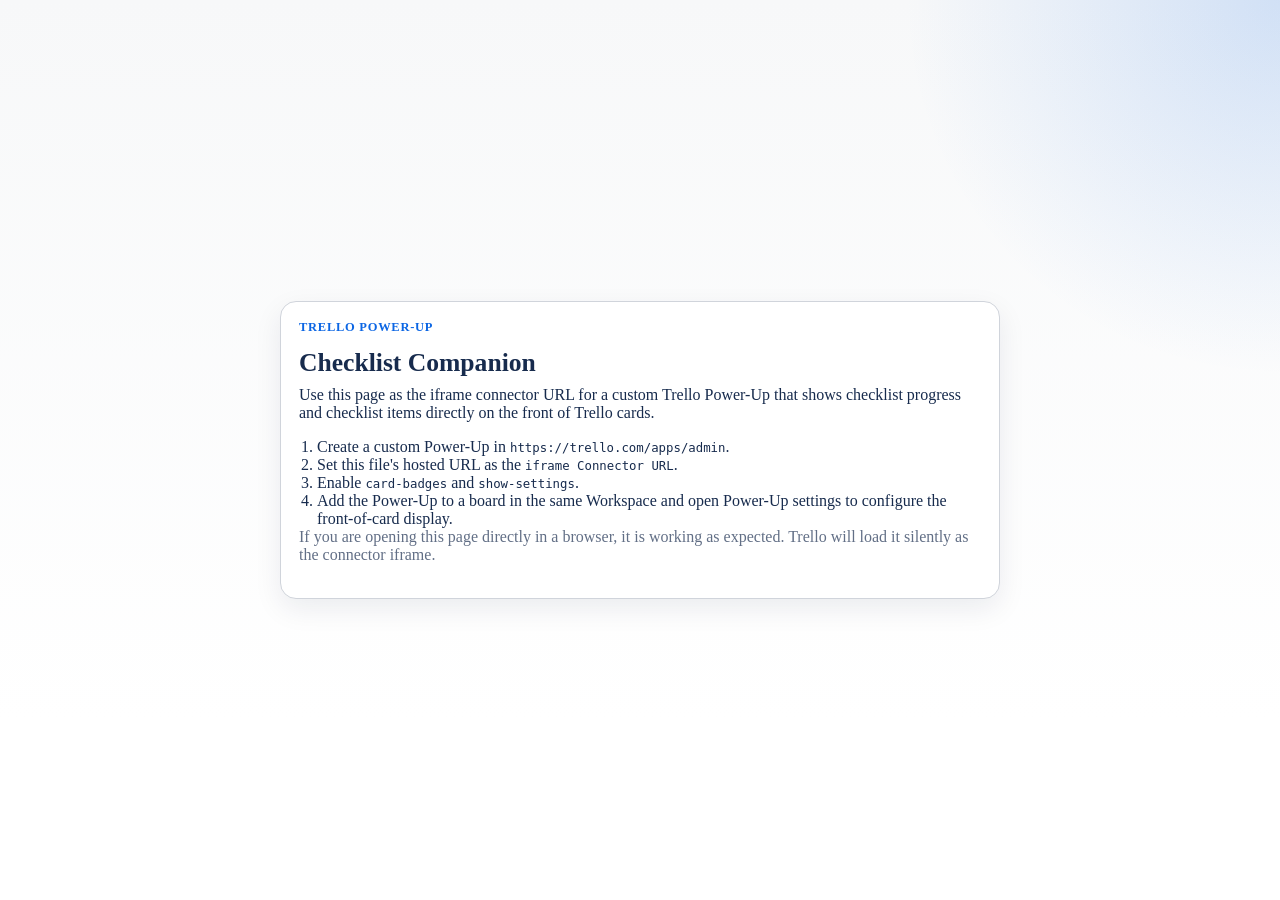
==== index.html @ f488d7d3 "init" ====
<!DOCTYPE html>
<html lang="en">
<head>
  <meta charset="UTF-8">
  <meta name="viewport" content="width=device-width, initial-scale=1.0">
  <title>Checklist Companion Connector</title>
  <link rel="stylesheet" href="https://p.trellocdn.com/power-up.css">
  <link rel="stylesheet" href="styles.css">
</head>
<body class="connector-page">
  <main id="content" class="standalone-shell">
    <section class="surface standalone-panel">
      <p class="eyebrow">Trello Power-Up</p>
      <h1>Checklist Companion</h1>
      <p>
        Use this page as the iframe connector URL for a custom Trello Power-Up that shows checklist progress and checklist items directly on the front of Trello cards.
      </p>
      <ol class="setup-list">
        <li>Create a custom Power-Up in <code>https://trello.com/apps/admin</code>.</li>
        <li>Set this file's hosted URL as the <code>iframe Connector URL</code>.</li>
        <li>Enable <code>card-badges</code> and <code>show-settings</code>.</li>
        <li>Add the Power-Up to a board in the same Workspace and open Power-Up settings to configure the front-of-card display.</li>
      </ol>
      <p class="quiet">
        If you are opening this page directly in a browser, it is working as expected. Trello will load it silently as the connector iframe.
      </p>
    </section>
  </main>

  <script src="https://p.trellocdn.com/power-up.min.js"></script>
  <script src="shared.js"></script>
  <script src="connector.js"></script>
</body>
</html>
---- styles.css ----
:root {
  color-scheme: light dark;
  --page-bg: var(--ds-surface-raised, #ffffff);
  --page-panel: var(--ds-surface-overlay, #ffffff);
  --page-border: var(--ds-border, #d0d4db);
  --page-border-accent: var(--ds-border-accent-blue, #85b8ff);
  --page-text: var(--ds-text, #172b4d);
  --page-muted: var(--ds-text-subtle, #626f86);
  --page-accent: var(--ds-background-accent-blue-bolder, #0c66e4);
  --page-accent-soft: var(--ds-background-accent-blue-subtlest, #e9f2ff);
  --page-success: var(--ds-background-accent-green-bolder, #1f845a);
  --page-success-soft: var(--ds-background-accent-green-subtlest, #dcfff1);
  --page-warning: var(--ds-background-accent-yellow-subtler, #f5cd47);
  --page-warning-soft: var(--ds-background-accent-yellow-subtlest, #fff7d6);
  --page-danger: var(--ds-text-danger, #c9372c);
  --page-neutral-soft: var(--ds-background-neutral-subtle, #f7f8f9);
  --page-shadow: 0 10px 28px rgba(9, 30, 66, 0.08);
}

* {
  box-sizing: border-box;
}

body {
  margin: 0;
  color: var(--page-text);
  background: transparent;
}

body.connector-page {
  background:
    radial-gradient(circle at top right, rgba(12, 102, 228, 0.16), transparent 24%),
    linear-gradient(180deg, var(--page-neutral-soft), transparent 80%);
}

a {
  color: var(--page-accent);
}

code {
  font-size: 0.95em;
}

h1,
h2,
h3,
p,
ul,
ol {
  margin-top: 0;
}

h1 {
  margin-bottom: 8px;
  font-size: clamp(1.4rem, 2vw, 1.95rem);
}

h2 {
  margin-bottom: 0;
  font-size: 1rem;
}

h3 {
  margin-bottom: 0;
  font-size: 0.98rem;
}

.standalone-shell,
.powerup-shell {
  padding: 16px;
}

.standalone-shell {
  min-height: 100vh;
  display: grid;
  place-items: center;
}

.surface,
.nested-surface,
.summary-card,
.stat-card,
.callout {
  background: var(--page-panel);
  border: 1px solid var(--page-border);
  border-radius: 16px;
}

.surface {
  padding: 18px;
  box-shadow: var(--page-shadow);
}

.nested-surface,
.summary-card,
.callout {
  padding: 14px;
}

.nested-surface.is-complete,
.summary-card.is-complete {
  border-color: color-mix(in srgb, var(--page-success) 28%, var(--page-border));
}

.standalone-panel {
  width: min(720px, 100%);
}

.stack-xs > * + * {
  margin-top: 4px;
}

.stack-sm > * + * {
  margin-top: 8px;
}

.stack-md > * + * {
  margin-top: 12px;
}

.stack-lg > * + * {
  margin-top: 18px;
}

.eyebrow {
  color: var(--page-accent);
  font-size: 0.78rem;
  font-weight: 700;
  letter-spacing: 0.06em;
  text-transform: uppercase;
}

.quiet {
  color: var(--page-muted);
}

.setup-list {
  margin-bottom: 0;
  padding-left: 18px;
}

.section-heading {
  display: flex;
  align-items: center;
  justify-content: space-between;
  gap: 12px;
}

.wrap-heading {
  flex-wrap: wrap;
}

.button-row,
.compact-row {
  display: flex;
  flex-wrap: wrap;
  gap: 8px;
}

.grow {
  flex: 1 1 280px;
}

.form-grid,
.summary-toolbar {
  display: grid;
  gap: 12px;
}

.form-grid {
  grid-template-columns: repeat(auto-fit, minmax(220px, 1fr));
}

.summary-toolbar {
  grid-template-columns: minmax(0, 1fr) 220px;
  align-items: end;
}

.checkbox-row {
  display: flex;
  gap: 10px;
  align-items: flex-start;
}

.settings-grid {
  display: grid;
  gap: 12px;
}

.settings-grid.is-disabled {
  opacity: 0.55;
}

.checkbox-row input {
  margin-top: 2px;
}

.pill {
  display: inline-flex;
  align-items: center;
  justify-content: center;
  min-height: 28px;
  padding: 4px 10px;
  border-radius: 999px;
  background: var(--page-neutral-soft);
  color: var(--page-muted);
  font-size: 0.82rem;
  font-weight: 600;
  white-space: nowrap;
}

.pill-success,
.pill-green {
  background: var(--page-success-soft);
  color: var(--page-success);
}

.pill-warning,
.pill-yellow {
  background: var(--page-warning-soft);
  color: color-mix(in srgb, var(--page-text) 68%, var(--page-warning));
}

.pill-blue {
  background: var(--page-accent-soft);
  color: var(--page-accent);
}

.pill-light-gray {
  background: var(--page-neutral-soft);
  color: var(--page-muted);
}

.status-text {
  margin-bottom: 0;
  color: var(--page-muted);
}

.status-text.success {
  color: var(--page-success);
}

.status-text.error {
  color: var(--page-danger);
}

.status-text.warning,
.status-text.pending {
  color: var(--page-muted);
}

.progress-track {
  overflow: hidden;
  width: 100%;
  height: 8px;
  border-radius: 999px;
  background: var(--page-neutral-soft);
}

.progress-fill {
  display: block;
  height: 100%;
  border-radius: inherit;
  background: linear-gradient(90deg, #0c66e4 0%, #1f845a 100%);
  width: 0;
}

.callout {
  background: color-mix(in srgb, var(--page-panel) 76%, var(--page-accent-soft));
}

.warning-callout {
  background: color-mix(in srgb, var(--page-panel) 76%, var(--page-warning-soft));
  border-color: color-mix(in srgb, var(--page-warning) 40%, var(--page-border));
}

.stat-grid {
  display: grid;
  grid-template-columns: repeat(auto-fit, minmax(140px, 1fr));
  gap: 10px;
}

.stat-card {
  padding: 12px;
}

.stat-label {
  display: block;
  margin-bottom: 6px;
  color: var(--page-muted);
  font-size: 0.82rem;
}

.stat-value {
  font-size: 1.35rem;
}

.stat-blue {
  border-color: color-mix(in srgb, var(--page-accent) 24%, var(--page-border));
}

.stat-green {
  border-color: color-mix(in srgb, var(--page-success) 24%, var(--page-border));
}

.check-item-list {
  list-style: none;
  margin: 0;
  padding: 0;
  display: grid;
  gap: 8px;
}

.dense-list {
  gap: 6px;
}

.check-item {
  display: flex;
  flex-wrap: wrap;
  align-items: center;
  justify-content: space-between;
  gap: 8px;
  padding: 10px 12px;
  border-radius: 12px;
  background: var(--page-neutral-soft);
}

.check-item.is-complete {
  opacity: 0.78;
}

.check-item-row {
  display: flex;
  flex-wrap: wrap;
  gap: 8px;
  align-items: center;
}

.check-state,
.meta-chip {
  display: inline-flex;
  align-items: center;
  min-height: 24px;
  padding: 2px 8px;
  border-radius: 999px;
  background: var(--page-panel);
  border: 1px solid var(--page-border);
  color: var(--page-muted);
  font-size: 0.78rem;
}

.check-name {
  font-size: 0.92rem;
}

.check-item.is-complete .check-name {
  text-decoration: line-through;
}

.empty-state {
  padding: 18px;
  border-radius: 14px;
  background: var(--page-neutral-soft);
  border: 1px dashed var(--page-border-accent);
}

.compact-empty {
  padding: 14px;
}

.dense-group > * + * {
  margin-top: 10px;
}

@media (max-width: 720px) {
.summary-toolbar {
    grid-template-columns: 1fr;
  }

  .standalone-shell,
  .powerup-shell {
    padding: 12px;
  }
}
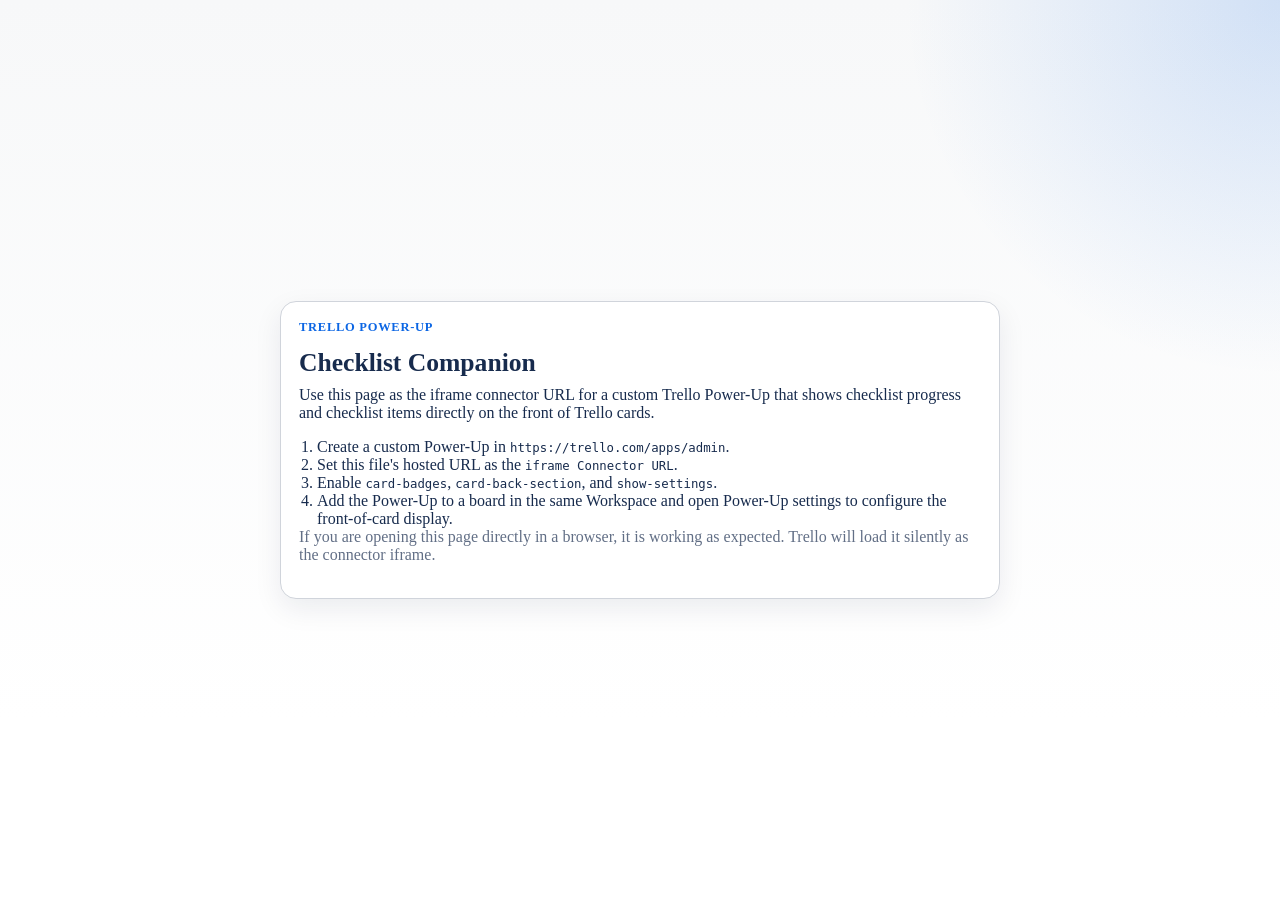
==== commit 1b6725b1: "." ====
--- a/index.html
+++ b/index.html
@@ -18,7 +18,7 @@
       <ol class="setup-list">
         <li>Create a custom Power-Up in <code>https://trello.com/apps/admin</code>.</li>
         <li>Set this file's hosted URL as the <code>iframe Connector URL</code>.</li>
-        <li>Enable <code>card-badges</code> and <code>show-settings</code>.</li>
+        <li>Enable <code>card-badges</code>, <code>card-back-section</code>, and <code>show-settings</code>.</li>
         <li>Add the Power-Up to a board in the same Workspace and open Power-Up settings to configure the front-of-card display.</li>
       </ol>
       <p class="quiet">
--- a/styles.css
+++ b/styles.css
@@ -373,6 +373,24 @@
   margin-top: 10px;
 }
 
+.diagnostic-grid {
+  display: grid;
+  gap: 12px;
+}
+
+.debug-block {
+  margin: 0;
+  padding: 12px;
+  border-radius: 12px;
+  background: var(--page-neutral-soft);
+  border: 1px solid var(--page-border);
+  font-family: ui-monospace, SFMono-Regular, SFMono-Regular, Consolas, "Liberation Mono", Menlo, monospace;
+  font-size: 0.82rem;
+  line-height: 1.45;
+  white-space: pre-wrap;
+  overflow-wrap: anywhere;
+}
+
 @media (max-width: 720px) {
 .summary-toolbar {
     grid-template-columns: 1fr;
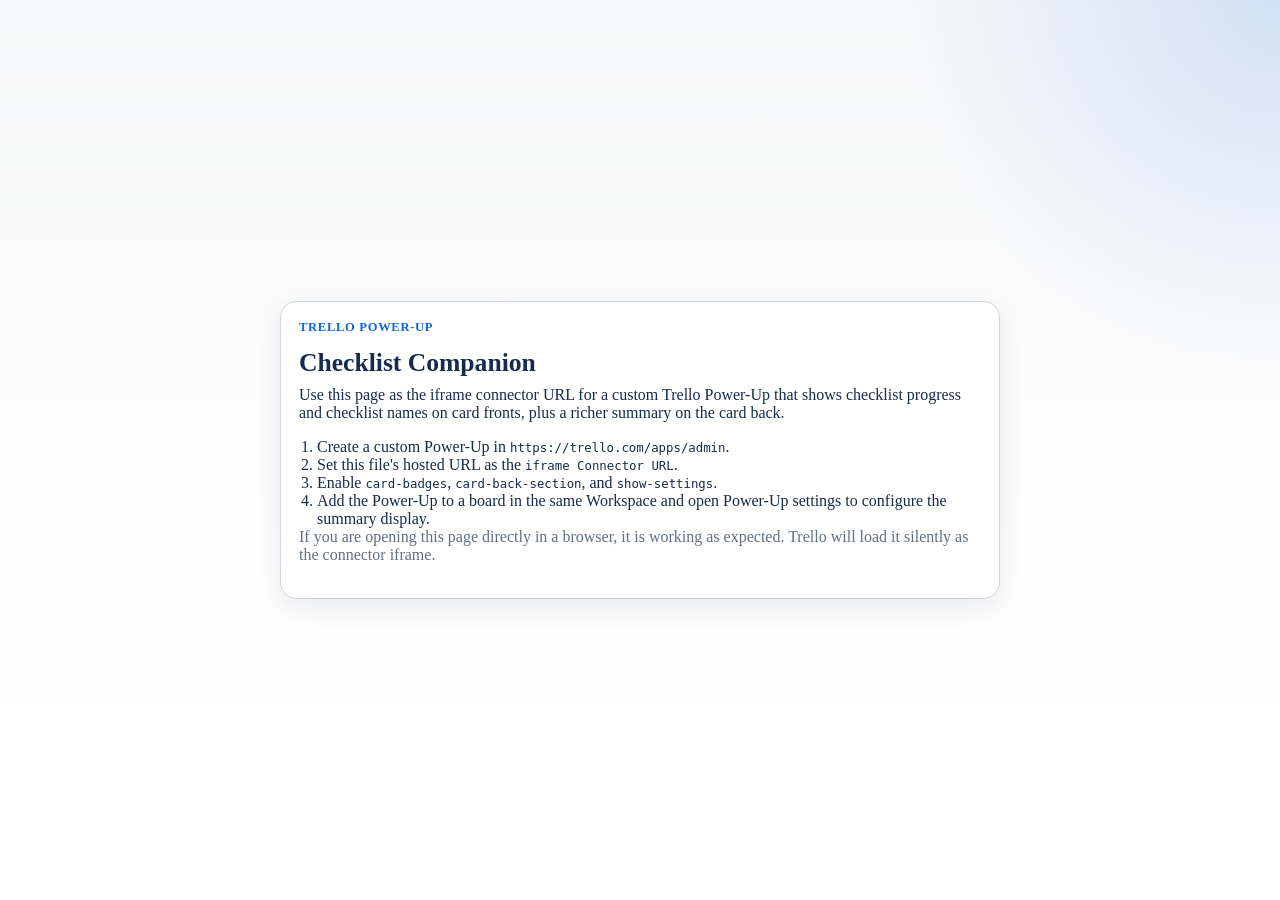
==== commit d1360006: "." ====
--- a/index.html
+++ b/index.html
@@ -13,13 +13,13 @@
       <p class="eyebrow">Trello Power-Up</p>
       <h1>Checklist Companion</h1>
       <p>
-        Use this page as the iframe connector URL for a custom Trello Power-Up that shows checklist progress and checklist items directly on the front of Trello cards.
+        Use this page as the iframe connector URL for a custom Trello Power-Up that shows checklist progress and checklist names on card fronts, plus a richer summary on the card back.
       </p>
       <ol class="setup-list">
         <li>Create a custom Power-Up in <code>https://trello.com/apps/admin</code>.</li>
         <li>Set this file's hosted URL as the <code>iframe Connector URL</code>.</li>
         <li>Enable <code>card-badges</code>, <code>card-back-section</code>, and <code>show-settings</code>.</li>
-        <li>Add the Power-Up to a board in the same Workspace and open Power-Up settings to configure the front-of-card display.</li>
+        <li>Add the Power-Up to a board in the same Workspace and open Power-Up settings to configure the summary display.</li>
       </ol>
       <p class="quiet">
         If you are opening this page directly in a browser, it is working as expected. Trello will load it silently as the connector iframe.
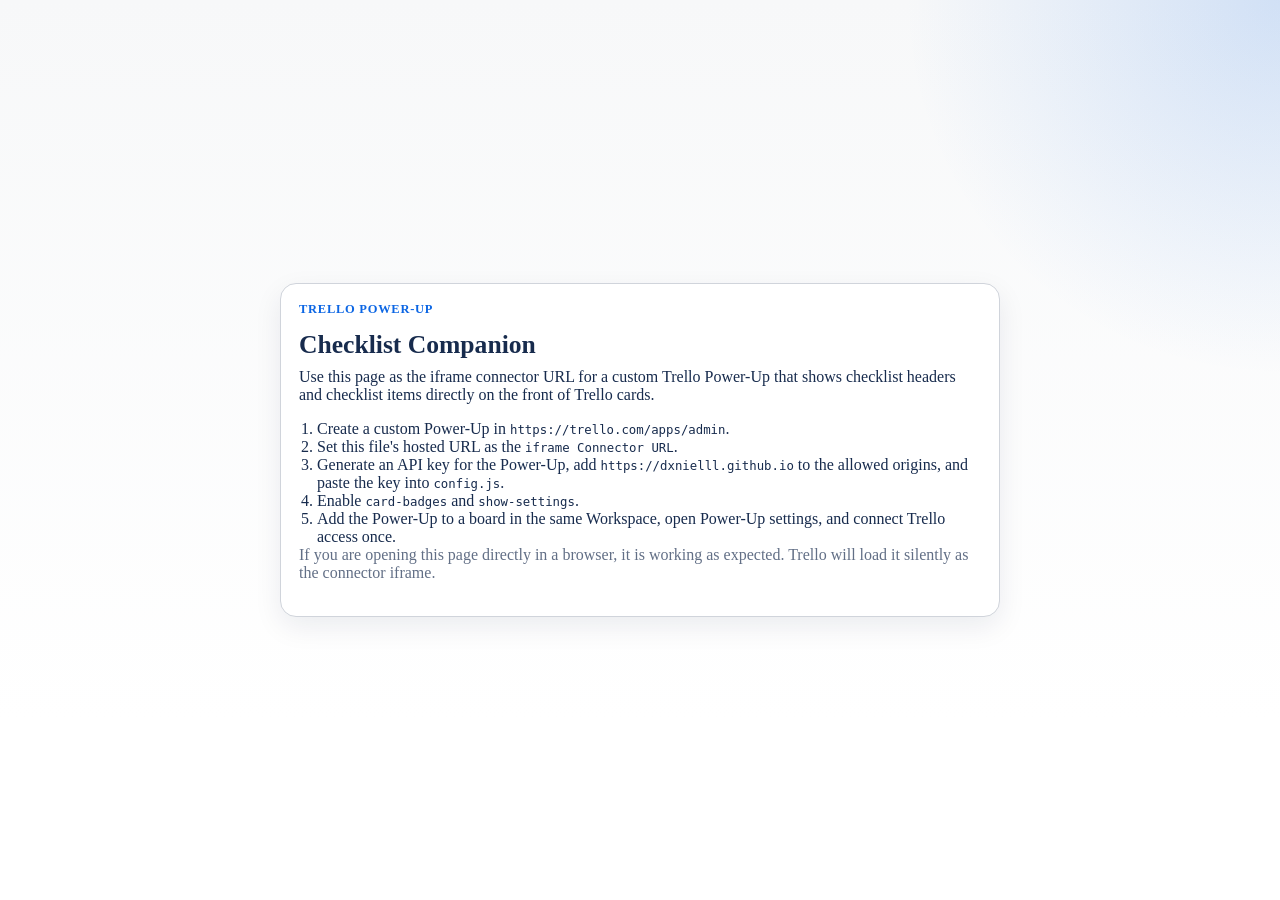
==== commit 92b5daf8: "." ====
--- a/index.html
+++ b/index.html
@@ -13,13 +13,14 @@
       <p class="eyebrow">Trello Power-Up</p>
       <h1>Checklist Companion</h1>
       <p>
-        Use this page as the iframe connector URL for a custom Trello Power-Up that shows checklist progress and checklist names on card fronts, plus a richer summary on the card back.
+        Use this page as the iframe connector URL for a custom Trello Power-Up that shows checklist headers and checklist items directly on the front of Trello cards.
       </p>
       <ol class="setup-list">
         <li>Create a custom Power-Up in <code>https://trello.com/apps/admin</code>.</li>
         <li>Set this file's hosted URL as the <code>iframe Connector URL</code>.</li>
-        <li>Enable <code>card-badges</code>, <code>card-back-section</code>, and <code>show-settings</code>.</li>
-        <li>Add the Power-Up to a board in the same Workspace and open Power-Up settings to configure the summary display.</li>
+        <li>Generate an API key for the Power-Up, add <code>https://dxnielll.github.io</code> to the allowed origins, and paste the key into <code>config.js</code>.</li>
+        <li>Enable <code>card-badges</code> and <code>show-settings</code>.</li>
+        <li>Add the Power-Up to a board in the same Workspace, open Power-Up settings, and connect Trello access once.</li>
       </ol>
       <p class="quiet">
         If you are opening this page directly in a browser, it is working as expected. Trello will load it silently as the connector iframe.
@@ -28,6 +29,7 @@
   </main>
 
   <script src="https://p.trellocdn.com/power-up.min.js"></script>
+  <script src="config.js"></script>
   <script src="shared.js"></script>
   <script src="connector.js"></script>
 </body>
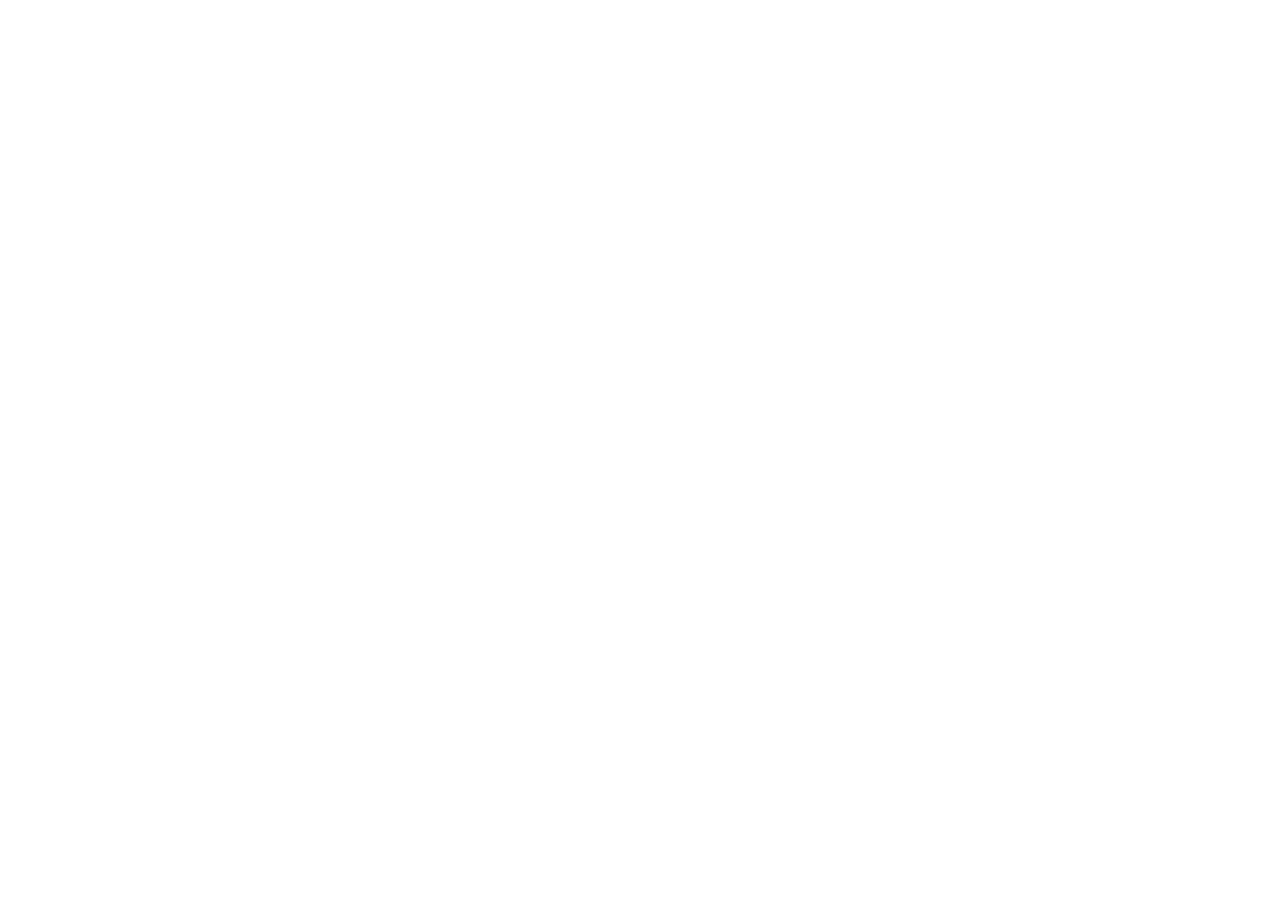
==== commit 644cc9ca: "Update index.html" ====
--- a/index.html
+++ b/index.html
@@ -4,30 +4,17 @@
   <meta charset="UTF-8">
   <meta name="viewport" content="width=device-width, initial-scale=1.0">
   <title>Checklist Companion Connector</title>
-  <link rel="stylesheet" href="https://p.trellocdn.com/power-up.css">
-  <link rel="stylesheet" href="styles.css">
+  <style>
+    html,
+    body {
+      margin: 0;
+      width: 100%;
+      min-height: 100%;
+      background: transparent;
+    }
+  </style>
 </head>
-<body class="connector-page">
-  <main id="content" class="standalone-shell">
-    <section class="surface standalone-panel">
-      <p class="eyebrow">Trello Power-Up</p>
-      <h1>Checklist Companion</h1>
-      <p>
-        Use this page as the iframe connector URL for a custom Trello Power-Up that shows checklist headers and checklist items directly on the front of Trello cards.
-      </p>
-      <ol class="setup-list">
-        <li>Create a custom Power-Up in <code>https://trello.com/apps/admin</code>.</li>
-        <li>Set this file's hosted URL as the <code>iframe Connector URL</code>.</li>
-        <li>Generate an API key for the Power-Up, add <code>https://dxnielll.github.io</code> to the allowed origins, and paste the key into <code>config.js</code>.</li>
-        <li>Enable <code>card-badges</code> and <code>show-settings</code>.</li>
-        <li>Add the Power-Up to a board in the same Workspace, open Power-Up settings, and connect Trello access once.</li>
-      </ol>
-      <p class="quiet">
-        If you are opening this page directly in a browser, it is working as expected. Trello will load it silently as the connector iframe.
-      </p>
-    </section>
-  </main>
-
+<body>
   <script src="https://p.trellocdn.com/power-up.min.js"></script>
   <script src="config.js"></script>
   <script src="shared.js"></script>
